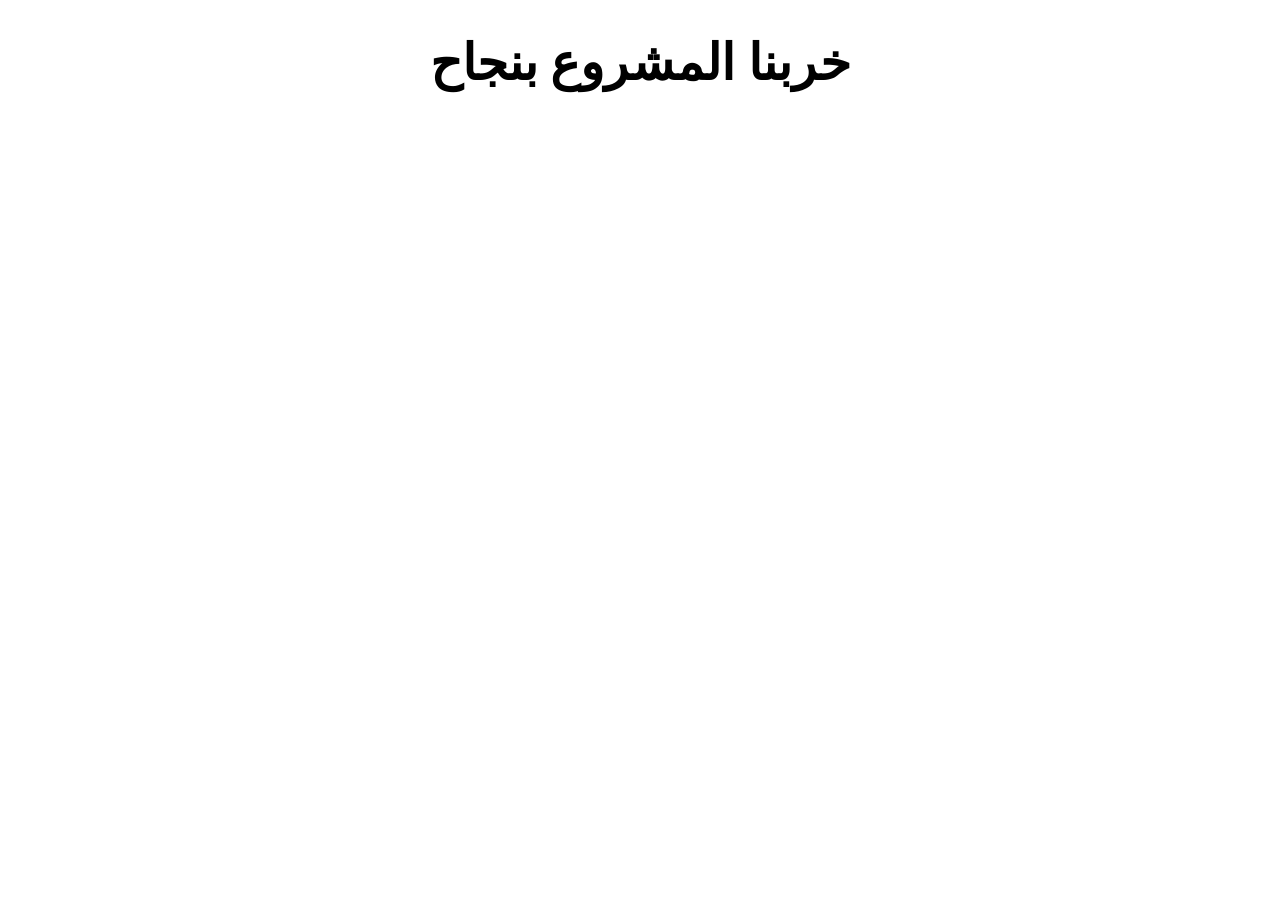
==== test2.html @ 64650e07 "newtext" ====
<!DOCTYPE html>
<html lang="en">
<head>
    <meta charset="UTF-8">
    <meta name="viewport" content="width=device-width, initial-scale=1.0">
    <title>Document</title>
</head>
<body>
    <h1 style="text-align: center; font-size: 50px;">خربنا المشروع بنجاح</h1>
</body>
</html>
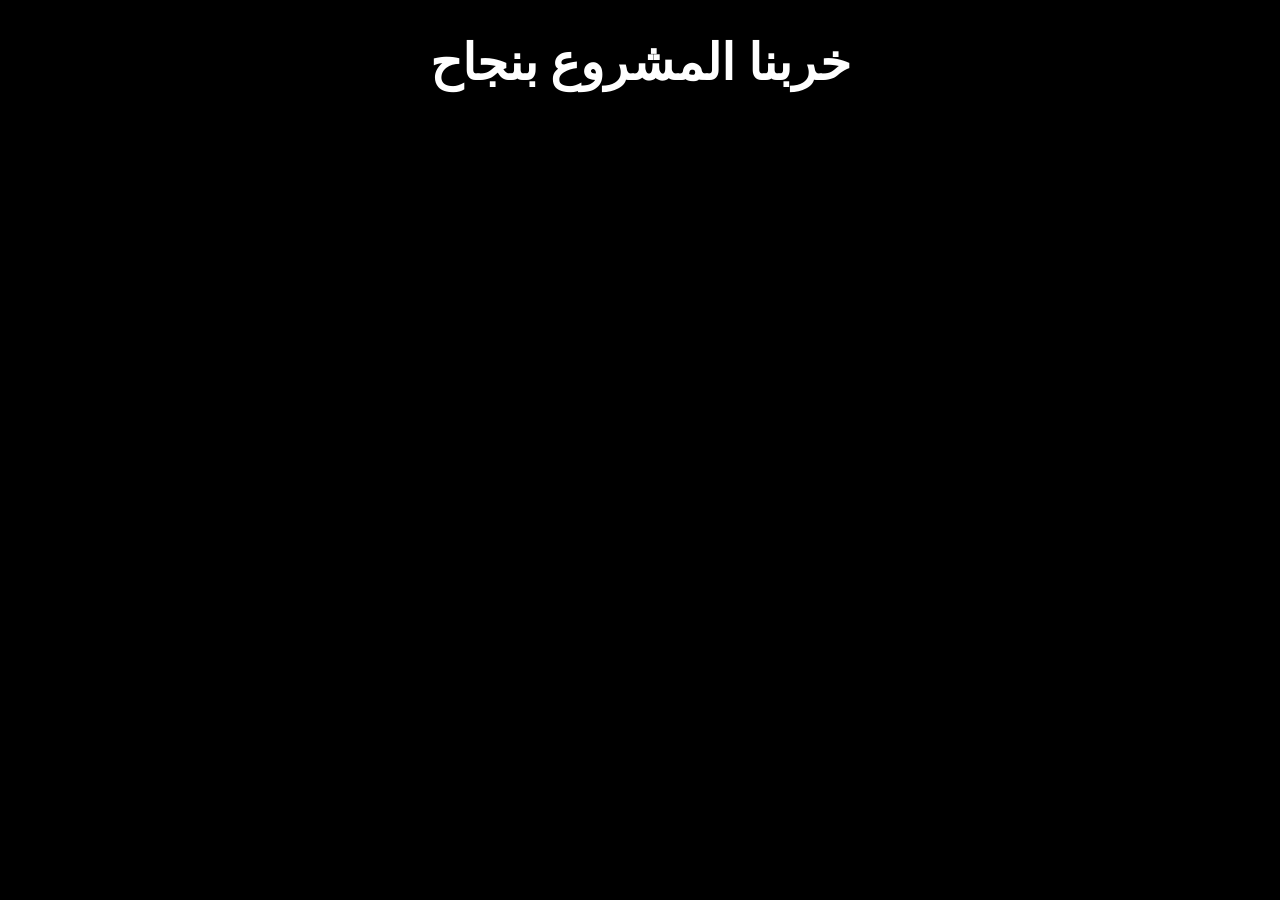
==== commit 01b8fcba: "new2" ====
--- a/test2.html
+++ b/test2.html
@@ -4,6 +4,34 @@
     <meta charset="UTF-8">
     <meta name="viewport" content="width=device-width, initial-scale=1.0">
     <title>Document</title>
+    <style>
+        body {
+            background-color: black;
+            color: white;
+            animation: colorChange 2s infinite;
+        }
+
+        @keyframes colorChange {
+            0% {
+                background-color: rgb(240, 0, 0);
+            }
+            25% {
+                background-color: rgb(255, 255, 0);
+            }
+            
+            50% {
+                background-color: rgb(129, 127, 4);
+              
+            }
+            75%{
+                background-color: rgb(0, 238, 255);
+            }
+            100% {
+                background-color: #3802ff;
+                
+            }
+        }
+    </style>
 </head>
 <body>
     <h1 style="text-align: center; font-size: 50px;">خربنا المشروع بنجاح</h1>
